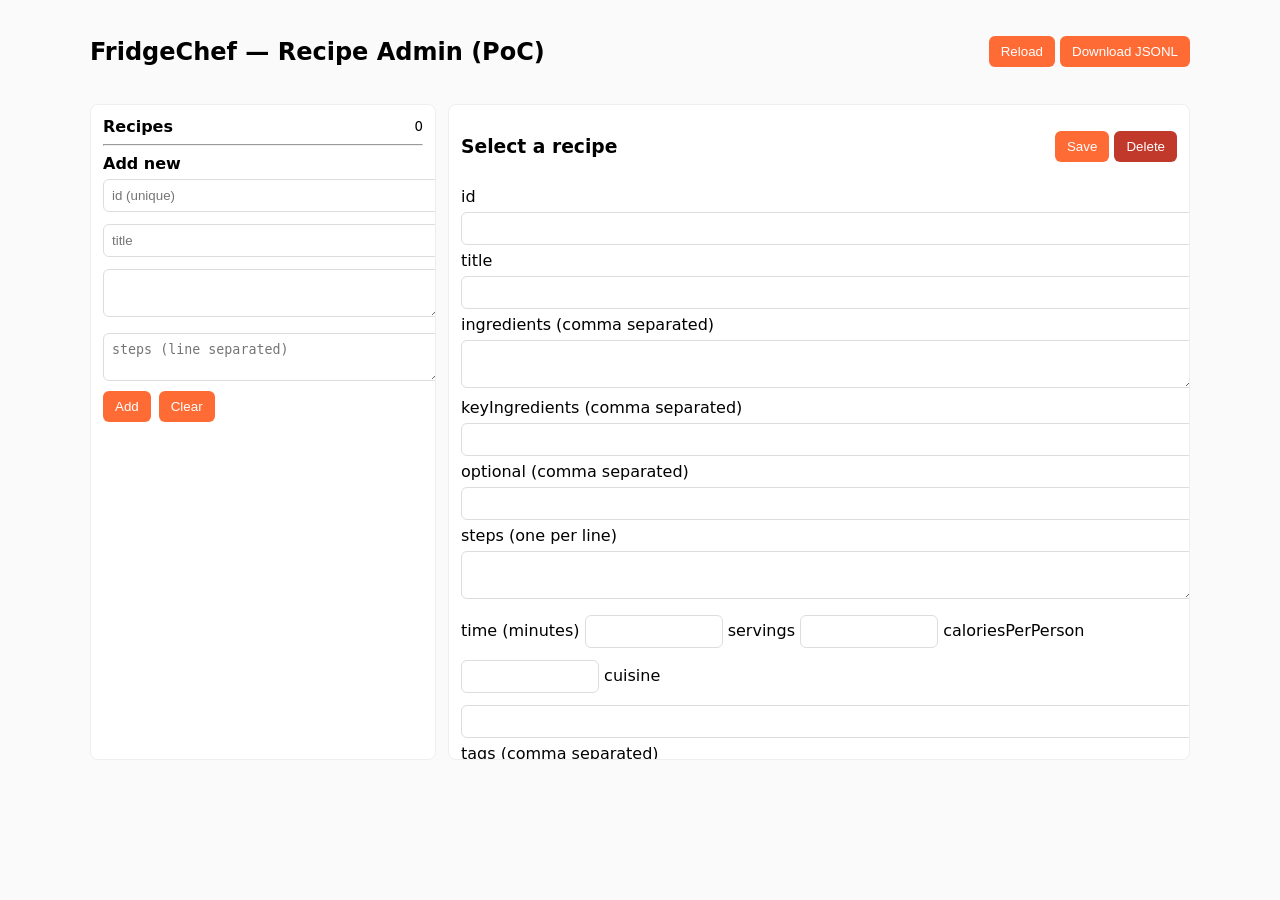
==== tools/admin.html @ d800bb0b "feat: add simple browser-based admin UI (tools/admin.html) for editing recipes" ====
<!doctype html>
<html lang="ko">
<head>
  <meta charset="utf-8" />
  <meta name="viewport" content="width=device-width,initial-scale=1" />
  <title>FridgeChef — Recipe Admin (PoC)</title>
  <style>
    body{font-family:system-ui, -apple-system, Segoe UI, Roboto, "Noto Sans KR", sans-serif;margin:0;padding:18px;background:#fafafa}
    .wrap{max-width:1100px;margin:0 auto}
    .header{display:flex;align-items:center;justify-content:space-between}
    .list{display:flex;gap:12px;margin-top:18px}
    .sidebar{width:320px;background:#fff;border:1px solid #eee;padding:12px;border-radius:8px;height:70vh;overflow:auto}
    .main{flex:1;background:#fff;border:1px solid #eee;padding:12px;border-radius:8px;height:70vh;overflow:auto}
    .item{padding:8px;border-bottom:1px solid #f2f2f2;cursor:pointer}
    .item:hover{background:#f7f7f7}
    input,textarea,select{width:100%;padding:8px;margin:6px 0;border:1px solid #ddd;border-radius:6px}
    button{background:#FF6B35;color:#fff;border:0;padding:8px 12px;border-radius:6px;cursor:pointer}
    .row{display:flex;gap:8px}
    .small{width:120px}
    pre{white-space:pre-wrap;background:#fafafa;padding:8px;border-radius:6px;border:1px solid #eee}
  </style>
</head>
<body>
  <div class="wrap">
    <div class="header">
      <h2>FridgeChef — Recipe Admin (PoC)</h2>
      <div>
        <button id="btnReload">Reload</button>
        <button id="btnDownload">Download JSONL</button>
      </div>
    </div>

    <div class="list">
      <div class="sidebar">
        <div style="display:flex;justify-content:space-between;align-items:center">
          <strong>Recipes</strong>
          <small id="count">0</small>
        </div>
        <div id="list"></div>
        <hr />
        <div>
          <strong>Add new</strong>
          <input id="newId" placeholder="id (unique)" />
          <input id="newTitle" placeholder="title" />
          <textarea id="newIngredients" placeholder='ingredients (comma separated)'>
          </textarea>
          <textarea id="newSteps" placeholder='steps (line separated)'></textarea>
          <div style="display:flex;gap:8px"><button id="btnAdd">Add</button><button id="btnClear">Clear</button></div>
        </div>
      </div>

      <div class="main">
        <div id="detailHolder">
          <div style="display:flex;justify-content:space-between;align-items:center">
            <h3 id="detailTitle">Select a recipe</h3>
            <div>
              <button id="btnSave">Save</button>
              <button id="btnDelete" style="background:#c0392b">Delete</button>
            </div>
          </div>

          <div id="detailForm" style="margin-top:12px">
            <label>id</label>
            <input id="field_id" readonly />
            <label>title</label>
            <input id="field_title" />
            <label>ingredients (comma separated)</label>
            <textarea id="field_ingredients"></textarea>
            <label>keyIngredients (comma separated)</label>
            <input id="field_keyingredients" />
            <label>optional (comma separated)</label>
            <input id="field_optional" />
            <label>steps (one per line)</label>
            <textarea id="field_steps"></textarea>
            <label>time (minutes)</label>
            <input id="field_time" type="number" class="small" />
            <label>servings</label>
            <input id="field_servings" type="number" class="small" />
            <label>caloriesPerPerson</label>
            <input id="field_cal" type="number" class="small" />
            <label>cuisine</label>
            <input id="field_cuisine" />
            <label>tags (comma separated)</label>
            <input id="field_tags" />
            <label>source</label>
            <input id="field_source" />
            <div style="margin-top:12px"><strong>Raw JSON</strong><pre id="raw"></pre></div>
          </div>
        </div>
      </div>
    </div>
  </div>

<script>
(async ()=>{
  const listEl = document.getElementById('list')
  const countEl = document.getElementById('count')
  const btnReload = document.getElementById('btnReload')
  const btnDownload = document.getElementById('btnDownload')
  const btnAdd = document.getElementById('btnAdd')
  const btnClear = document.getElementById('btnClear')
  const btnSave = document.getElementById('btnSave')
  const btnDelete = document.getElementById('btnDelete')

  let data = []
  let current = null

  async function load(){
    try{
      const res = await fetch('/data/recipes_claude_add100.jsonl')
      if(!res.ok) throw new Error('Not found')
      const txt = await res.text()
      data = txt.split('\n').filter(Boolean).map(l=>JSON.parse(l))
    }catch(e){
      // fallback to repo relative path
      try{
        const res = await fetch('data/recipes_claude_add100.jsonl')
        const txt = await res.text()
        data = txt.split('\n').filter(Boolean).map(l=>JSON.parse(l))
      }catch(e2){
        data = []
      }
    }
    renderList()
  }
  function renderList(){
    listEl.innerHTML = ''
    data.forEach(r=>{
      const d = document.createElement('div'); d.className='item'; d.textContent = r.id + ' - ' + (r.title||'');
      d.onclick = ()=>select(r.id)
      listEl.appendChild(d)
    })
    countEl.textContent = data.length
  }
  function select(id){
    current = data.find(x=>x.id===id)
    if(!current) return
    document.getElementById('detailTitle').textContent = current.title||current.id
    document.getElementById('field_id').value = current.id||''
    document.getElementById('field_title').value = current.title||''
    document.getElementById('field_ingredients').value = (current.ingredients||[]).join(', ')
    document.getElementById('field_keyingredients').value = (current.keyIngredients||[]).join(', ')
    document.getElementById('field_optional').value = (current.optional||[]).join(', ')
    document.getElementById('field_steps').value = (current.steps||[]).join('\n')
    document.getElementById('field_time').value = current.time||''
    document.getElementById('field_servings').value = current.servings||''
    document.getElementById('field_cal').value = current.caloriesPerPerson||''
    document.getElementById('field_cuisine').value = current.cuisine||''
    document.getElementById('field_tags').value = (current.tags||[]).join(', ')
    document.getElementById('field_source').value = current.source||''
    document.getElementById('raw').textContent = JSON.stringify(current, null, 2)
  }
  btnReload.onclick = ()=>load()

  btnAdd.onclick = ()=>{
    const id = document.getElementById('newId').value.trim();
    if(!id){alert('id required');return}
    if(data.some(x=>x.id===id)){alert('id exists');return}
    const title = document.getElementById('newTitle').value.trim()||id
    const ingredients = document.getElementById('newIngredients').value.split(',').map(s=>s.trim()).filter(Boolean)
    const steps = document.getElementById('newSteps').value.split('\n').map(s=>s.trim()).filter(Boolean)
    const obj = {id,title,ingredients,steps,time:10,servings:2,caloriesPerPerson:200,cuisine:'한식',tags:[],source:'manual'}
    data.unshift(obj)
    renderList(); select(obj.id)
  }
  btnClear.onclick = ()=>{document.getElementById('newId').value='';document.getElementById('newTitle').value='';document.getElementById('newIngredients').value='';document.getElementById('newSteps').value=''}

  btnSave.onclick = ()=>{
    if(!current) return alert('Select one')
    current.title = document.getElementById('field_title').value
    current.ingredients = document.getElementById('field_ingredients').value.split(',').map(s=>s.trim()).filter(Boolean)
    current.keyIngredients = document.getElementById('field_keyingredients').value.split(',').map(s=>s.trim()).filter(Boolean)
    current.optional = document.getElementById('field_optional').value.split(',').map(s=>s.trim()).filter(Boolean)
    current.steps = document.getElementById('field_steps').value.split('\n').map(s=>s.trim()).filter(Boolean)
    current.time = parseInt(document.getElementById('field_time').value)||0
    current.servings = parseInt(document.getElementById('field_servings').value)||1
    current.caloriesPerPerson = parseInt(document.getElementById('field_cal').value)||0
    current.cuisine = document.getElementById('field_cuisine').value
    current.tags = document.getElementById('field_tags').value.split(',').map(s=>s.trim()).filter(Boolean)
    current.source = document.getElementById('field_source').value
    document.getElementById('raw').textContent = JSON.stringify(current,null,2)
    renderList()
    alert('Saved locally (in-memory). Click Download JSONL to persist to file.')
  }

  btnDelete.onclick = ()=>{
    if(!current) return alert('Select one')
    if(!confirm('Delete '+current.id+' ?')) return
    data = data.filter(x=>x.id!==current.id)
    current = null
    renderList()
    document.getElementById('detailTitle').textContent='Select a recipe'
    document.getElementById('raw').textContent=''
  }

  btnDownload.onclick = ()=>{
    const blob = new Blob([data.map(x=>JSON.stringify(x)).join('\n')+'\n'], {type:'application/json;charset=utf-8'})
    const url = URL.createObjectURL(blob)
    const a = document.createElement('a'); a.href=url; a.download='recipes_admin_export.jsonl'; document.body.appendChild(a); a.click(); a.remove(); URL.revokeObjectURL(url)
  }

  await load()
  // auto-select first
  if(data.length>0) select(data[0].id)
})()
</script>
</body>
</html>
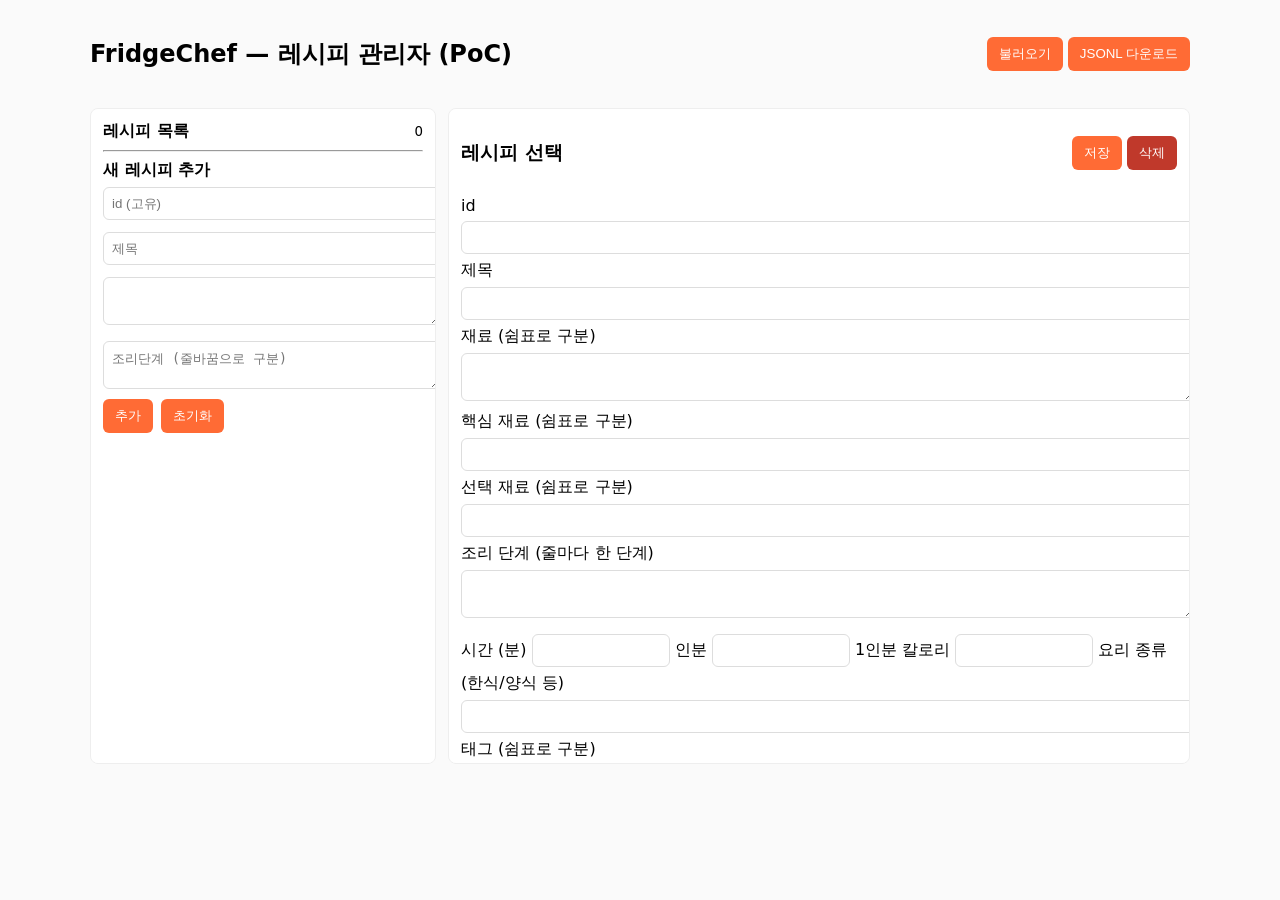
==== commit 073e0613: "i18n: 한글화된 admin UI 텍스트 적용" ====
--- a/tools/admin.html
+++ b/tools/admin.html
@@ -3,7 +3,7 @@
 <head>
   <meta charset="utf-8" />
   <meta name="viewport" content="width=device-width,initial-scale=1" />
-  <title>FridgeChef — Recipe Admin (PoC)</title>
+  <title>FridgeChef — 레시피 관리자 (PoC)</title>
   <style>
     body{font-family:system-ui, -apple-system, Segoe UI, Roboto, "Noto Sans KR", sans-serif;margin:0;padding:18px;background:#fafafa}
     .wrap{max-width:1100px;margin:0 auto}
@@ -23,68 +23,68 @@
 <body>
   <div class="wrap">
     <div class="header">
-      <h2>FridgeChef — Recipe Admin (PoC)</h2>
+      <h2>FridgeChef — 레시피 관리자 (PoC)</h2>
       <div>
-        <button id="btnReload">Reload</button>
-        <button id="btnDownload">Download JSONL</button>
+        <button id="btnReload">불러오기</button>
+        <button id="btnDownload">JSONL 다운로드</button>
       </div>
     </div>
 
     <div class="list">
       <div class="sidebar">
         <div style="display:flex;justify-content:space-between;align-items:center">
-          <strong>Recipes</strong>
+          <strong>레시피 목록</strong>
           <small id="count">0</small>
         </div>
         <div id="list"></div>
         <hr />
         <div>
-          <strong>Add new</strong>
-          <input id="newId" placeholder="id (unique)" />
-          <input id="newTitle" placeholder="title" />
-          <textarea id="newIngredients" placeholder='ingredients (comma separated)'>
+          <strong>새 레시피 추가</strong>
+          <input id="newId" placeholder="id (고유)" />
+          <input id="newTitle" placeholder="제목" />
+          <textarea id="newIngredients" placeholder='재료 (쉼표로 구분)'>
           </textarea>
-          <textarea id="newSteps" placeholder='steps (line separated)'></textarea>
-          <div style="display:flex;gap:8px"><button id="btnAdd">Add</button><button id="btnClear">Clear</button></div>
+          <textarea id="newSteps" placeholder='조리단계 (줄바꿈으로 구분)'></textarea>
+          <div style="display:flex;gap:8px"><button id="btnAdd">추가</button><button id="btnClear">초기화</button></div>
         </div>
       </div>
 
       <div class="main">
         <div id="detailHolder">
           <div style="display:flex;justify-content:space-between;align-items:center">
-            <h3 id="detailTitle">Select a recipe</h3>
+            <h3 id="detailTitle">레시피 선택</h3>
             <div>
-              <button id="btnSave">Save</button>
-              <button id="btnDelete" style="background:#c0392b">Delete</button>
+              <button id="btnSave">저장</button>
+              <button id="btnDelete" style="background:#c0392b">삭제</button>
             </div>
           </div>
 
           <div id="detailForm" style="margin-top:12px">
             <label>id</label>
             <input id="field_id" readonly />
-            <label>title</label>
+            <label>제목</label>
             <input id="field_title" />
-            <label>ingredients (comma separated)</label>
+            <label>재료 (쉼표로 구분)</label>
             <textarea id="field_ingredients"></textarea>
-            <label>keyIngredients (comma separated)</label>
+            <label>핵심 재료 (쉼표로 구분)</label>
             <input id="field_keyingredients" />
-            <label>optional (comma separated)</label>
+            <label>선택 재료 (쉼표로 구분)</label>
             <input id="field_optional" />
-            <label>steps (one per line)</label>
+            <label>조리 단계 (줄마다 한 단계)</label>
             <textarea id="field_steps"></textarea>
-            <label>time (minutes)</label>
+            <label>시간 (분)</label>
             <input id="field_time" type="number" class="small" />
-            <label>servings</label>
+            <label>인분</label>
             <input id="field_servings" type="number" class="small" />
-            <label>caloriesPerPerson</label>
+            <label>1인분 칼로리</label>
             <input id="field_cal" type="number" class="small" />
-            <label>cuisine</label>
+            <label>요리 종류 (한식/양식 등)</label>
             <input id="field_cuisine" />
-            <label>tags (comma separated)</label>
+            <label>태그 (쉼표로 구분)</label>
             <input id="field_tags" />
-            <label>source</label>
+            <label>출처</label>
             <input id="field_source" />
-            <div style="margin-top:12px"><strong>Raw JSON</strong><pre id="raw"></pre></div>
+            <div style="margin-top:12px"><strong>원본 JSON</strong><pre id="raw"></pre></div>
           </div>
         </div>
       </div>
@@ -154,8 +154,8 @@
 
   btnAdd.onclick = ()=>{
     const id = document.getElementById('newId').value.trim();
-    if(!id){alert('id required');return}
-    if(data.some(x=>x.id===id)){alert('id exists');return}
+    if(!id){alert('id 필요');return}
+    if(data.some(x=>x.id===id)){alert('id가 이미 존재합니다');return}
     const title = document.getElementById('newTitle').value.trim()||id
     const ingredients = document.getElementById('newIngredients').value.split(',').map(s=>s.trim()).filter(Boolean)
     const steps = document.getElementById('newSteps').value.split('\n').map(s=>s.trim()).filter(Boolean)
@@ -166,7 +166,7 @@
   btnClear.onclick = ()=>{document.getElementById('newId').value='';document.getElementById('newTitle').value='';document.getElementById('newIngredients').value='';document.getElementById('newSteps').value=''}
 
   btnSave.onclick = ()=>{
-    if(!current) return alert('Select one')
+    if(!current) return alert('레시피를 선택하세요')
     current.title = document.getElementById('field_title').value
     current.ingredients = document.getElementById('field_ingredients').value.split(',').map(s=>s.trim()).filter(Boolean)
     current.keyIngredients = document.getElementById('field_keyingredients').value.split(',').map(s=>s.trim()).filter(Boolean)
@@ -180,16 +180,16 @@
     current.source = document.getElementById('field_source').value
     document.getElementById('raw').textContent = JSON.stringify(current,null,2)
     renderList()
-    alert('Saved locally (in-memory). Click Download JSONL to persist to file.')
+    alert('로컬에 저장되었습니다 (메모리). 파일로 내보내려면 JSONL 다운로드 버튼을 클릭하세요.')
   }
 
   btnDelete.onclick = ()=>{
-    if(!current) return alert('Select one')
-    if(!confirm('Delete '+current.id+' ?')) return
+    if(!current) return alert('레시피를 선택하세요')
+    if(!confirm('정말 삭제하시겠습니까? (id: '+current.id+')')) return
     data = data.filter(x=>x.id!==current.id)
     current = null
     renderList()
-    document.getElementById('detailTitle').textContent='Select a recipe'
+    document.getElementById('detailTitle').textContent='레시피 선택'
     document.getElementById('raw').textContent=''
   }
 
